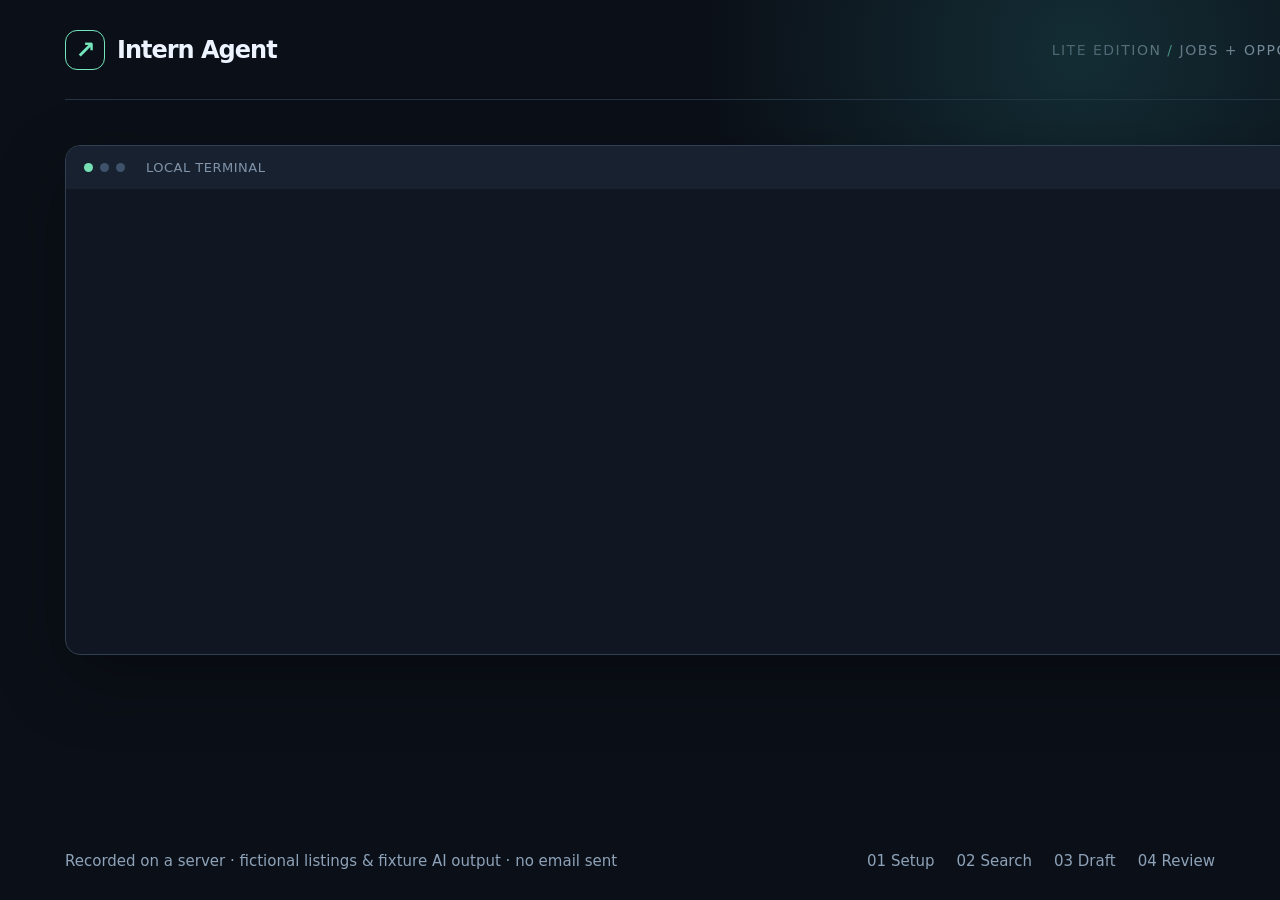
==== scripts/demo/stage.html @ 9f89cc75 "Add a recorded walkthrough of setup, search, drafting and review Co-Authored-By: Claude Opus 5.5 <no" ====
<!doctype html>
<html lang="en">
<meta charset="utf-8">
<title>Intern Agent — walkthrough recording</title>
<style>
*{box-sizing:border-box}body{margin:0;background:#0b1018;color:#edf3ff;font:20px 'DejaVu Sans',sans-serif;width:1440px;height:900px;overflow:hidden}
.glow{position:absolute;width:800px;height:800px;right:-200px;top:-350px;background:radial-gradient(circle,#183b43aa,transparent 66%);pointer-events:none}
header{height:100px;margin:0 65px;display:flex;align-items:center;justify-content:space-between;border-bottom:1px solid #273342}
.brand{font-size:24px;font-weight:700;letter-spacing:-1px}.mark{display:inline-grid;place-items:center;width:40px;height:40px;border:1px solid #74e6bc;border-radius:12px;margin-right:12px;color:#74e6bc}
.badge{color:#a4b3c4;font-size:14px;letter-spacing:1.5px;text-transform:uppercase}.badge b{color:#74e6bc;font-weight:400}
main{position:relative;margin:45px 65px 0}.eyebrow{font-size:14px;color:#74e6bc;letter-spacing:3px;text-transform:uppercase;margin-bottom:12px}
h1{font-size:42px;letter-spacing:-1.7px;line-height:1.15;margin:0 0 14px;font-weight:700}.sub{color:#a4b3c4;margin:0;font-size:18px;line-height:1.6}
#work{margin-top:28px;border:1px solid #304052;border-radius:15px;overflow:hidden;background:#101722;box-shadow:0 24px 70px #0005;height:510px}
.chrome{height:43px;background:#172130;display:flex;align-items:center;gap:7px;padding:0 18px;color:#8194aa;font-size:13px;letter-spacing:.5px}
.dot{width:9px;height:9px;border-radius:50%;background:#3e526b}.dot:first-child{background:#77dfb4}.chrome span:last-child{margin-left:14px}
#terminal{padding:30px 34px;font:19px/1.65 'DejaVu Sans Mono',monospace;white-space:pre-wrap;overflow:hidden;height:465px;color:#cad6e6}
.prompt{color:#74e6bc}.cursor{display:inline-block;width:10px;height:21px;background:#74e6bc;vertical-align:middle;animation:blink 1s step-end infinite}@keyframes blink{50%{opacity:0}}
#browser{display:none;width:100%;height:466px;border:0;background:white}
#hero{display:none;padding:36px 40px}#hero h2{font-size:52px;line-height:1.2;margin:0 0 22px;letter-spacing:-2px;max-width:900px}#hero h2 em{font-style:normal;color:#74e6bc}
.tiles{display:flex;gap:18px;margin-top:30px}.tile{border:1px solid #314154;border-radius:10px;padding:20px;flex:1}.tile b{display:block;font-size:20px;margin-bottom:10px}.tile p{font-size:16px;color:#9dafc2;line-height:1.5;margin:0}
footer{position:absolute;bottom:30px;left:65px;right:65px;display:flex;justify-content:space-between;color:#8ea2b9;font-size:15px}
#steps{display:flex;gap:22px}#steps span.active{color:#74e6bc}.line{height:2px;position:absolute;bottom:0;left:0;background:#74e6bc;width:0;transition:width 1s}
</style>
<div class="glow"></div>
<header><div class="brand"><span class="mark">↗</span>Intern Agent</div><div class="badge">LITE EDITION <b> / </b> JOBS + OPPORTUNITIES</div></header>
<main><div id="eyebrow" class="eyebrow"></div><h1 id="title"></h1><p id="subtitle" class="sub"></p>
<div id="work"><div class="chrome"><i class="dot"></i><i class="dot"></i><i class="dot"></i><span id="window-title">LOCAL TERMINAL</span></div><div id="terminal"></div><iframe id="browser" title="Actual Intern Agent draft dashboard"></iframe><div id="hero"></div></div></main>
<footer><span>Recorded on a server · fictional listings &amp; fixture AI output · no email sent</span><div id="steps"><span>01 Setup</span><span>02 Search</span><span>03 Draft</span><span>04 Review</span></div></footer><div id="progress" class="line"></div>
<script>
window.chapter=(label,title,subtitle,index)=>{document.querySelector('#eyebrow').textContent=label;document.querySelector('#title').textContent=title;document.querySelector('#subtitle').textContent=subtitle;document.querySelectorAll('#steps span').forEach((s,i)=>s.classList.toggle('active',i===index));document.querySelector('#progress').style.width=((index+1)*25)+'%'};
window.mode=(name)=>{for(const id of ['terminal','browser','hero'])document.getElementById(id).style.display=id===name?'block':'none';document.querySelector('#window-title').textContent=name==='browser'?'127.0.0.1 · ACTUAL APP':'LOCAL TERMINAL'};
window.command=(text)=>{const terminal=document.getElementById('terminal');terminal.innerHTML='';const prompt=document.createElement('span');prompt.className='prompt';prompt.textContent='$ ';const typed=document.createElement('span');typed.id='typed';typed.textContent=text;terminal.append(prompt,typed)};
window.output=(text)=>{const el=document.createElement('div');el.style.marginTop='18px';el.textContent=text;document.querySelector('#terminal').append(el)};
</script>
</html>
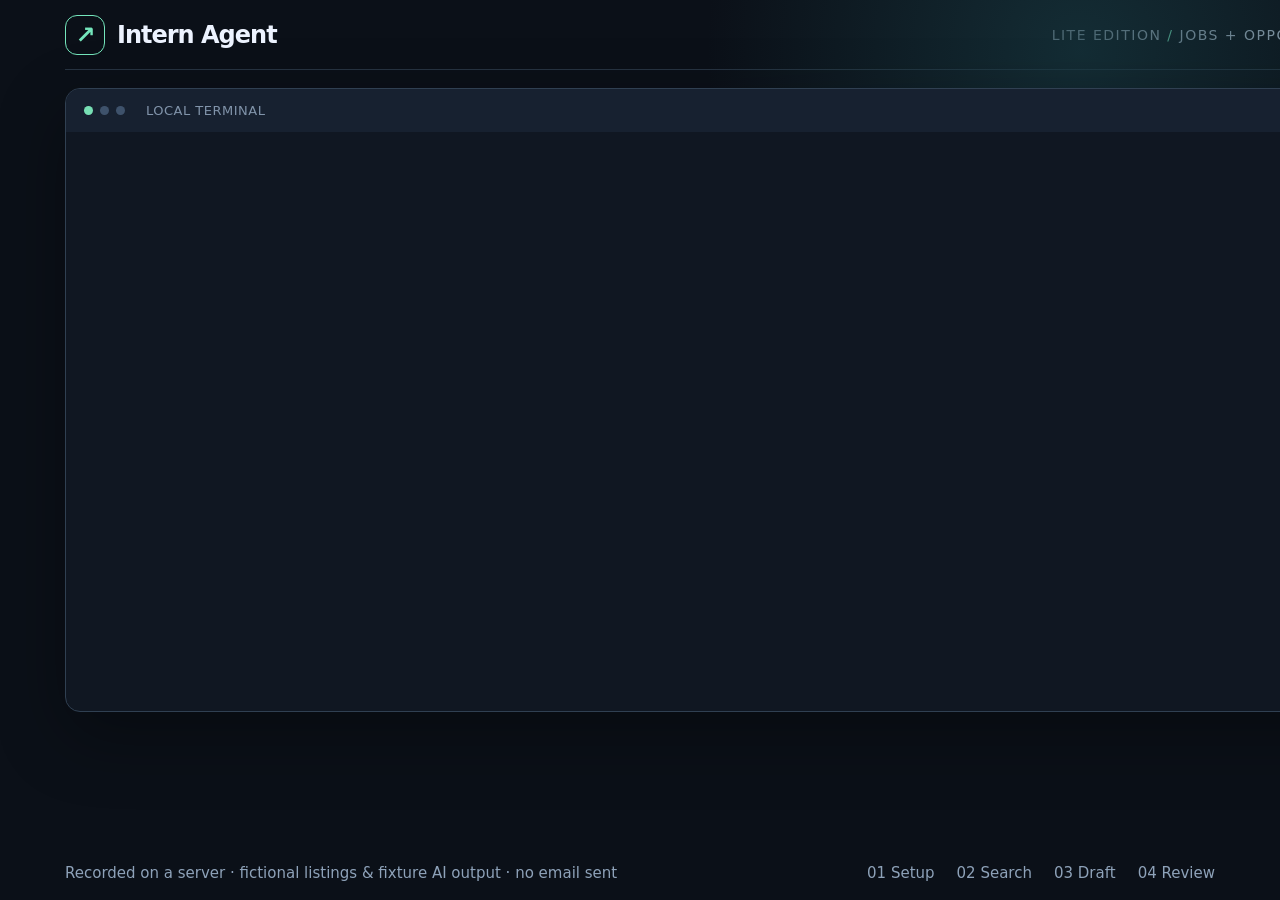
==== commit 61fbc6e0: "Record the web app walkthrough and add fixture browser checks" ====
--- a/scripts/demo/stage.html
+++ b/scripts/demo/stage.html
@@ -5,26 +5,26 @@
 <style>
 *{box-sizing:border-box}body{margin:0;background:#0b1018;color:#edf3ff;font:20px 'DejaVu Sans',sans-serif;width:1440px;height:900px;overflow:hidden}
 .glow{position:absolute;width:800px;height:800px;right:-200px;top:-350px;background:radial-gradient(circle,#183b43aa,transparent 66%);pointer-events:none}
-header{height:100px;margin:0 65px;display:flex;align-items:center;justify-content:space-between;border-bottom:1px solid #273342}
+header{height:70px;margin:0 65px;display:flex;align-items:center;justify-content:space-between;border-bottom:1px solid #273342}
 .brand{font-size:24px;font-weight:700;letter-spacing:-1px}.mark{display:inline-grid;place-items:center;width:40px;height:40px;border:1px solid #74e6bc;border-radius:12px;margin-right:12px;color:#74e6bc}
 .badge{color:#a4b3c4;font-size:14px;letter-spacing:1.5px;text-transform:uppercase}.badge b{color:#74e6bc;font-weight:400}
-main{position:relative;margin:45px 65px 0}.eyebrow{font-size:14px;color:#74e6bc;letter-spacing:3px;text-transform:uppercase;margin-bottom:12px}
-h1{font-size:42px;letter-spacing:-1.7px;line-height:1.15;margin:0 0 14px;font-weight:700}.sub{color:#a4b3c4;margin:0;font-size:18px;line-height:1.6}
-#work{margin-top:28px;border:1px solid #304052;border-radius:15px;overflow:hidden;background:#101722;box-shadow:0 24px 70px #0005;height:510px}
+main{position:relative;margin:18px 65px 0}.eyebrow{font-size:14px;color:#74e6bc;letter-spacing:3px;text-transform:uppercase;margin-bottom:12px}
+h1{font-size:34px;letter-spacing:-1.7px;line-height:1.15;margin:0 0 14px;font-weight:700}.sub{color:#a4b3c4;margin:0;font-size:18px;line-height:1.6}
+#work{margin-top:18px;border:1px solid #304052;border-radius:15px;overflow:hidden;background:#101722;box-shadow:0 24px 70px #0005;height:624px}
 .chrome{height:43px;background:#172130;display:flex;align-items:center;gap:7px;padding:0 18px;color:#8194aa;font-size:13px;letter-spacing:.5px}
 .dot{width:9px;height:9px;border-radius:50%;background:#3e526b}.dot:first-child{background:#77dfb4}.chrome span:last-child{margin-left:14px}
 #terminal{padding:30px 34px;font:19px/1.65 'DejaVu Sans Mono',monospace;white-space:pre-wrap;overflow:hidden;height:465px;color:#cad6e6}
 .prompt{color:#74e6bc}.cursor{display:inline-block;width:10px;height:21px;background:#74e6bc;vertical-align:middle;animation:blink 1s step-end infinite}@keyframes blink{50%{opacity:0}}
-#browser{display:none;width:100%;height:466px;border:0;background:white}
+#browser{display:none;width:100%;height:580px;border:0;background:white}
 #hero{display:none;padding:36px 40px}#hero h2{font-size:52px;line-height:1.2;margin:0 0 22px;letter-spacing:-2px;max-width:900px}#hero h2 em{font-style:normal;color:#74e6bc}
 .tiles{display:flex;gap:18px;margin-top:30px}.tile{border:1px solid #314154;border-radius:10px;padding:20px;flex:1}.tile b{display:block;font-size:20px;margin-bottom:10px}.tile p{font-size:16px;color:#9dafc2;line-height:1.5;margin:0}
-footer{position:absolute;bottom:30px;left:65px;right:65px;display:flex;justify-content:space-between;color:#8ea2b9;font-size:15px}
+footer{position:absolute;bottom:18px;left:65px;right:65px;display:flex;justify-content:space-between;color:#8ea2b9;font-size:15px}
 #steps{display:flex;gap:22px}#steps span.active{color:#74e6bc}.line{height:2px;position:absolute;bottom:0;left:0;background:#74e6bc;width:0;transition:width 1s}
 </style>
 <div class="glow"></div>
 <header><div class="brand"><span class="mark">↗</span>Intern Agent</div><div class="badge">LITE EDITION <b> / </b> JOBS + OPPORTUNITIES</div></header>
 <main><div id="eyebrow" class="eyebrow"></div><h1 id="title"></h1><p id="subtitle" class="sub"></p>
-<div id="work"><div class="chrome"><i class="dot"></i><i class="dot"></i><i class="dot"></i><span id="window-title">LOCAL TERMINAL</span></div><div id="terminal"></div><iframe id="browser" title="Actual Intern Agent draft dashboard"></iframe><div id="hero"></div></div></main>
+<div id="work"><div class="chrome"><i class="dot"></i><i class="dot"></i><i class="dot"></i><span id="window-title">LOCAL TERMINAL</span></div><div id="terminal"></div><iframe id="browser" title="Actual Intern Agent web app"></iframe><div id="hero"></div></div></main>
 <footer><span>Recorded on a server · fictional listings &amp; fixture AI output · no email sent</span><div id="steps"><span>01 Setup</span><span>02 Search</span><span>03 Draft</span><span>04 Review</span></div></footer><div id="progress" class="line"></div>
 <script>
 window.chapter=(label,title,subtitle,index)=>{document.querySelector('#eyebrow').textContent=label;document.querySelector('#title').textContent=title;document.querySelector('#subtitle').textContent=subtitle;document.querySelectorAll('#steps span').forEach((s,i)=>s.classList.toggle('active',i===index));document.querySelector('#progress').style.width=((index+1)*25)+'%'};
